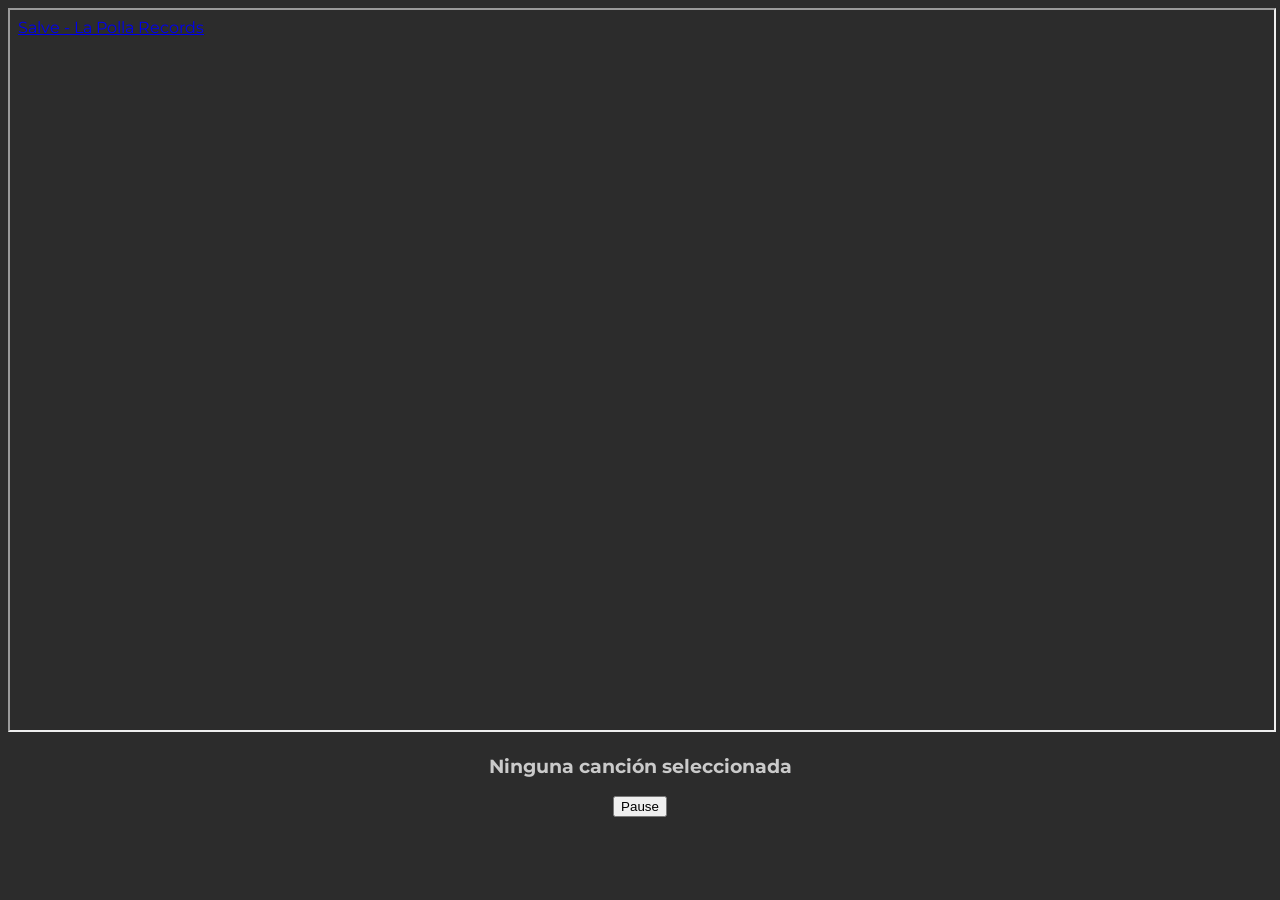
==== index.html @ 3966a8c6 "Correct play/pause functionality in audio player Fix play/pause functionality and ensure audio contr" ====
<!DOCTYPE html>
<html lang="es">
<head>
    <meta charset="UTF-8">
    <title>Pirate Spotify</title>
    <link rel="stylesheet" href="style.css">
</head>
<body>

    <div class="content">
        <iframe src="albums.html"></iframe>
    </div>

    <div class="barra-reproductor">
        <h3 id="reproductor-titulo">Ninguna canción seleccionada</h3>
        <audio id="reproductor-audio" src="" onended="siguienteCancion()"></audio>
        <div class="custom-audio-player">
            <button id="play" onclick="playPause()">Pause</span>
        </div>
    </div>

    <script>
        const audio = document.getElementById('reproductor-audio');
        const titulo = document.getElementById('reproductor-titulo');
        const playButton = document.getElementById('play');
        
        // Aquí el reproductor guardará la lista que le mande el disco
        let listaActual = [];
        let indiceActual = 0;

        // Esta función recibe el paquete completo desde el iframe del disco
        function cargarPlaylist(lista, indiceAEmpezar) {
            listaActual = lista;
            indiceActual = indiceAEmpezar;
            reproducirTema();
        }

        // Función interna que se encarga de hacer sonar lo que toque
        function reproducirTema() {
            if (listaActual.length > 0) {
                const cancion = listaActual[indiceActual];
                audio.src = cancion.url;
                titulo.innerText = cancion.titulo;
                audio.play();
            }
        }

        // ¡ESTO ES LO QUE BUSCABAS! Se ejecuta automáticamente al terminar un tema
        function siguienteCancion() {
            // Comprobamos si quedan más canciones en la lista
            if (indiceActual < listaActual.length - 1) {
                indiceActual++; // Sumamos 1 al contador (pasa a la siguiente)
                reproducirTema(); // La reproduce
            } else {
                titulo.innerText = "Fin del álbum";
            }
        }

        function playPause(){
            if(audio.paused){
                audio.play();
                playButton.innerText = "Paused";
            } else {
                audio.pause();
                playButton.innerText = "Play";
            }
        }
    </script>
</body>
</html>
---- style.css ----
@import url('https://fonts.googleapis.com/css2?family=Montserrat:ital,wght@0,100..900;1,100..900&display=swap');

html{
    background-color: #2c2c2c;
    color: #cacaca;
    font-family: 'Montserrat';
}

.songInfo{
    width: 20%;
    font-weight: 10px;
}

iframe{
    width: 100%;
    height: 80vh;
}

.barra-reproductor{
    display: flex;
    flex-direction: column;
    align-items: center;
}

#reproductor-audio{
    width: 90%;
}
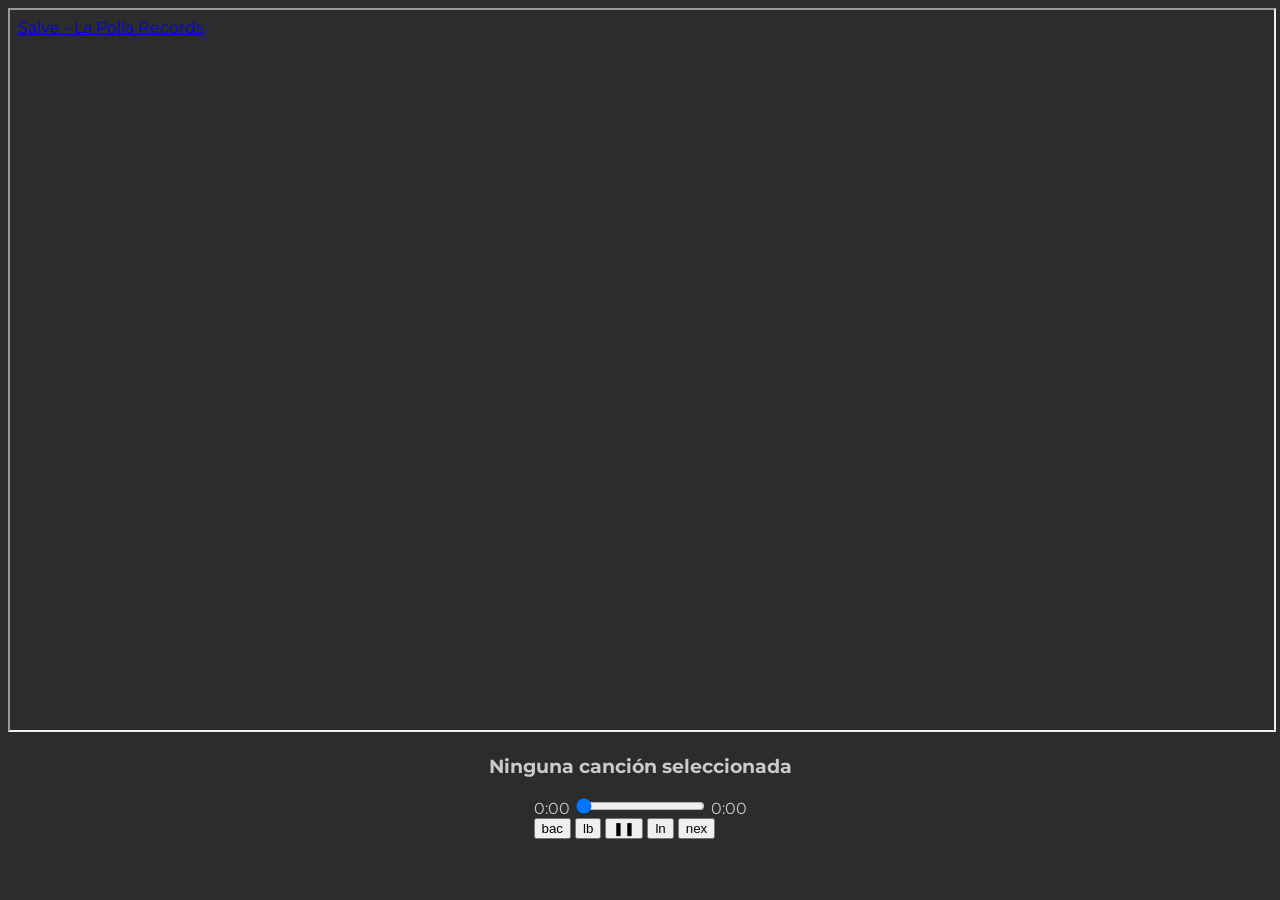
==== commit f0e606c5: "Enhance audio player with progress and navigation Added progress bar and navigation controls to audi" ====
--- a/index.html
+++ b/index.html
@@ -5,7 +5,7 @@
     <title>Pirate Spotify</title>
     <link rel="stylesheet" href="style.css">
 </head>
-<body>
+<body class="index">
 
     <div class="content">
         <iframe src="albums.html"></iframe>
@@ -15,7 +15,18 @@
         <h3 id="reproductor-titulo">Ninguna canción seleccionada</h3>
         <audio id="reproductor-audio" src="" onended="siguienteCancion()"></audio>
         <div class="custom-audio-player">
-            <button id="play" onclick="playPause()">Pause</span>
+            <div class="contenedor-progreso">
+                <span id="tiempo-actual">0:00</span>
+                <input type="range" id="barra-progreso" value="0" min="0" max="0">
+                <span id="tiempo-total">0:00</span>
+            </div>
+            <div class="controles">
+                <button id="anterior" onclick="anteriorCancion()">bac</button>
+                <button id="lilback" onclick="changeTime(false)">lb</button>
+                <button id="play" onclick="playPause()">❚❚</button>
+                <button id="lilnext" onclick="changeTime()">ln</button>
+                <button id="siguiente" onclick="siguienteCancion()">nex</button>
+            </div>
         </div>
     </div>
 
@@ -23,6 +34,9 @@
         const audio = document.getElementById('reproductor-audio');
         const titulo = document.getElementById('reproductor-titulo');
         const playButton = document.getElementById('play');
+        const barraProgreso = document.getElementById('barra-progreso');
+        const tiempoActualTxt = document.getElementById('tiempo-actual');
+        const tiempoTotalTxt = document.getElementById('tiempo-total');
         
         // Aquí el reproductor guardará la lista que le mande el disco
         let listaActual = [];
@@ -45,24 +59,69 @@
             }
         }
 
-        // ¡ESTO ES LO QUE BUSCABAS! Se ejecuta automáticamente al terminar un tema
         function siguienteCancion() {
-            // Comprobamos si quedan más canciones en la lista
             if (indiceActual < listaActual.length - 1) {
-                indiceActual++; // Sumamos 1 al contador (pasa a la siguiente)
-                reproducirTema(); // La reproduce
+                indiceActual++;
+                reproducirTema();
             } else {
                 titulo.innerText = "Fin del álbum";
+                
+            }
+        }
+
+        function anteriorCancion() {
+            if (indiceActual > 0) {
+                indiceActual--;
+                reproducirTema();
             }
         }
 
         function playPause(){
             if(audio.paused){
                 audio.play();
-                playButton.innerText = "Paused";
+                playButton.innerText = "❚❚";
             } else {
                 audio.pause();
-                playButton.innerText = "Play";
+                playButton.innerText = "▶";
+            }
+        }
+
+        function formatearTiempo(segundos){
+            if (isNaN(segundos)) return "0:00";
+            const min = Math.floor(segundos / 60);
+            const sec = Math.floor(segundos % 60);
+            return min + ":" + (sec < 10 ? "0" : "") + sec;
+        }
+
+        audio.addEventListener('loadedmetadata', () => {
+            barraProgreso.max = audio.duration;
+            tiempoTotalTxt.innerText = formatearTiempo(audio.duration);
+        });
+
+        audio.addEventListener('timeupdate', () => {
+            if (!usuarioArrastrando){
+                barraProgreso.value = audio.currentTime;
+            }
+            tiempoActualTxt.innerText = formatearTiempo(audio.currentTime);
+        })
+
+        let usuarioArrastrando = false;
+
+        barraProgreso.addEventListener('input', () => {
+            usuarioArrastrando = true;
+            tiempoActualTxt.innerText = formatearTiempo(barraProgreso.value);
+        });
+
+        barraProgreso.addEventListener('change', () => {
+            audio.currentTime = barraProgreso.value;
+            usuarioArrastrando = false;
+        });
+
+        function changeTime(forward = true){
+            if (forward){
+                audio.currentTime = audio.currentTime + 10;
+            } else {
+                audio.currentTime = audio.currentTime - 10;
             }
         }
     </script>
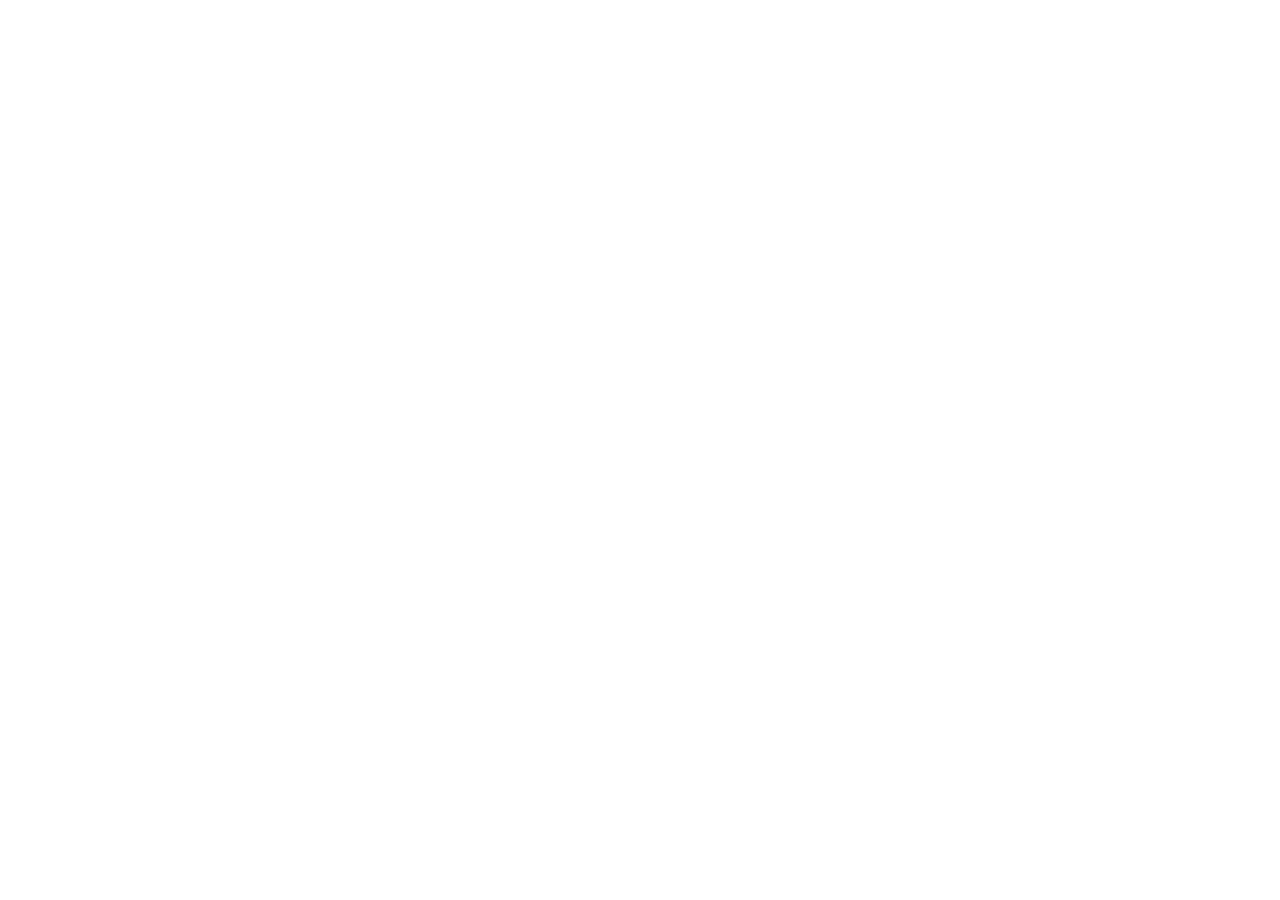
==== commit cceeaf79: "Replace Spanish index with English version and add video" ====
--- a/index.html
+++ b/index.html
@@ -1,128 +1,16 @@
 <!DOCTYPE html>
-<html lang="es">
+<html lang="en">
 <head>
     <meta charset="UTF-8">
-    <title>Pirate Spotify</title>
-    <link rel="stylesheet" href="style.css">
+    <meta name="viewport" content="width=device-width, initial-scale=1.0">
+    <title>Document</title>
 </head>
-<body class="index">
-
-    <div class="content">
-        <iframe src="albums.html"></iframe>
-    </div>
-
-    <div class="barra-reproductor">
-        <h3 id="reproductor-titulo">Ninguna canción seleccionada</h3>
-        <audio id="reproductor-audio" src="" onended="siguienteCancion()"></audio>
-        <div class="custom-audio-player">
-            <div class="contenedor-progreso">
-                <span id="tiempo-actual">0:00</span>
-                <input type="range" id="barra-progreso" value="0" min="0" max="0">
-                <span id="tiempo-total">0:00</span>
-            </div>
-            <div class="controles">
-                <button id="anterior" onclick="anteriorCancion()">bac</button>
-                <button id="lilback" onclick="changeTime(false)">lb</button>
-                <button id="play" onclick="playPause()">❚❚</button>
-                <button id="lilnext" onclick="changeTime()">ln</button>
-                <button id="siguiente" onclick="siguienteCancion()">nex</button>
-            </div>
-        </div>
-    </div>
+<body>
+    <video src="intro.mp4" onended="startApp()" autoplay></video>
 
     <script>
-        const audio = document.getElementById('reproductor-audio');
-        const titulo = document.getElementById('reproductor-titulo');
-        const playButton = document.getElementById('play');
-        const barraProgreso = document.getElementById('barra-progreso');
-        const tiempoActualTxt = document.getElementById('tiempo-actual');
-        const tiempoTotalTxt = document.getElementById('tiempo-total');
-        
-        // Aquí el reproductor guardará la lista que le mande el disco
-        let listaActual = [];
-        let indiceActual = 0;
-
-        // Esta función recibe el paquete completo desde el iframe del disco
-        function cargarPlaylist(lista, indiceAEmpezar) {
-            listaActual = lista;
-            indiceActual = indiceAEmpezar;
-            reproducirTema();
-        }
-
-        // Función interna que se encarga de hacer sonar lo que toque
-        function reproducirTema() {
-            if (listaActual.length > 0) {
-                const cancion = listaActual[indiceActual];
-                audio.src = cancion.url;
-                titulo.innerText = cancion.titulo;
-                audio.play();
-            }
-        }
-
-        function siguienteCancion() {
-            if (indiceActual < listaActual.length - 1) {
-                indiceActual++;
-                reproducirTema();
-            } else {
-                titulo.innerText = "Fin del álbum";
-                
-            }
-        }
-
-        function anteriorCancion() {
-            if (indiceActual > 0) {
-                indiceActual--;
-                reproducirTema();
-            }
-        }
-
-        function playPause(){
-            if(audio.paused){
-                audio.play();
-                playButton.innerText = "❚❚";
-            } else {
-                audio.pause();
-                playButton.innerText = "▶";
-            }
-        }
-
-        function formatearTiempo(segundos){
-            if (isNaN(segundos)) return "0:00";
-            const min = Math.floor(segundos / 60);
-            const sec = Math.floor(segundos % 60);
-            return min + ":" + (sec < 10 ? "0" : "") + sec;
-        }
-
-        audio.addEventListener('loadedmetadata', () => {
-            barraProgreso.max = audio.duration;
-            tiempoTotalTxt.innerText = formatearTiempo(audio.duration);
-        });
-
-        audio.addEventListener('timeupdate', () => {
-            if (!usuarioArrastrando){
-                barraProgreso.value = audio.currentTime;
-            }
-            tiempoActualTxt.innerText = formatearTiempo(audio.currentTime);
-        })
-
-        let usuarioArrastrando = false;
-
-        barraProgreso.addEventListener('input', () => {
-            usuarioArrastrando = true;
-            tiempoActualTxt.innerText = formatearTiempo(barraProgreso.value);
-        });
-
-        barraProgreso.addEventListener('change', () => {
-            audio.currentTime = barraProgreso.value;
-            usuarioArrastrando = false;
-        });
-
-        function changeTime(forward = true){
-            if (forward){
-                audio.currentTime = audio.currentTime + 10;
-            } else {
-                audio.currentTime = audio.currentTime - 10;
-            }
+        function startApp(){
+            window.location.href = "reproductor.html";
         }
     </script>
 </body>
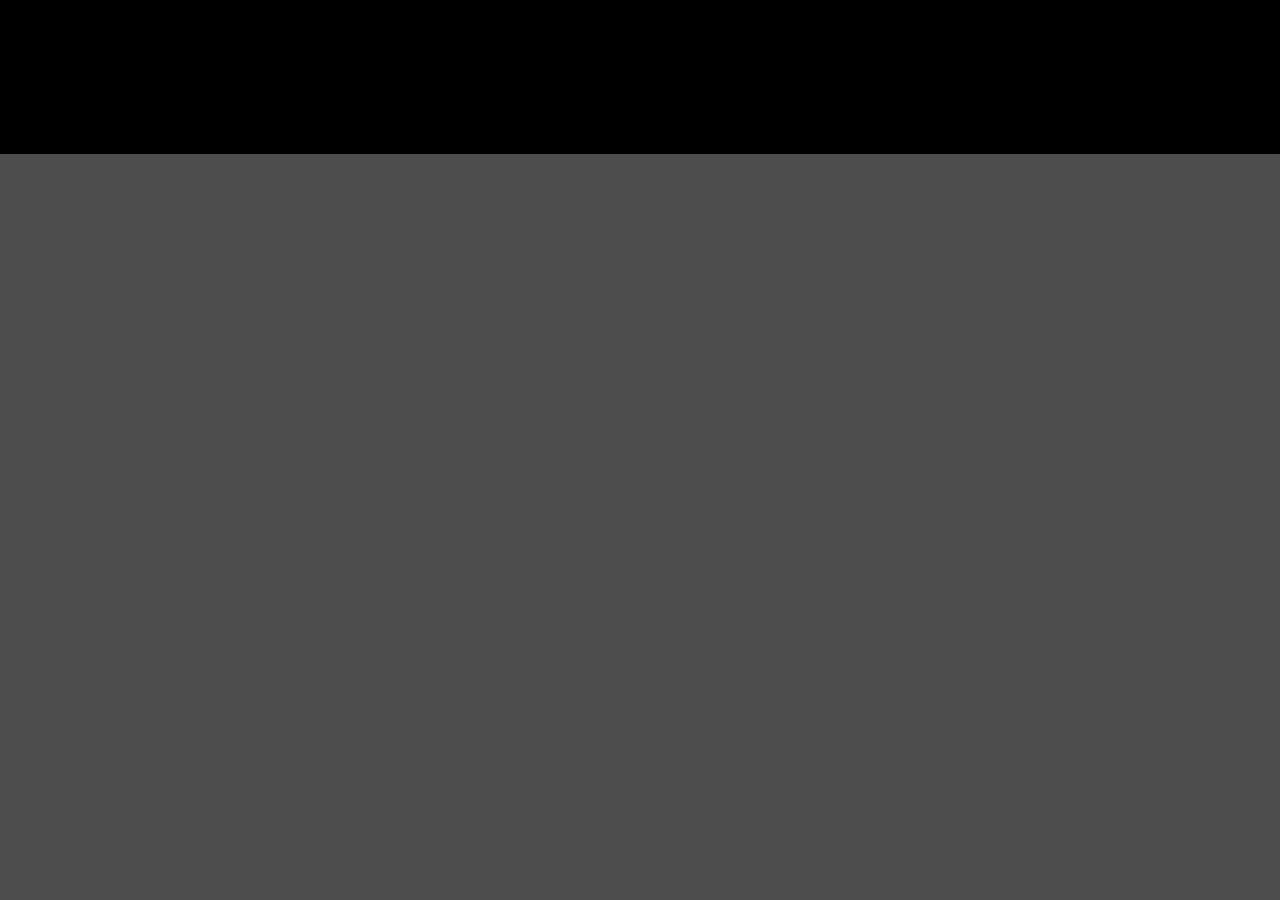
==== commit f9400821: "Revise index.html for improved layout and styling Updated HTML structure with additional meta tags, " ====
--- a/index.html
+++ b/index.html
@@ -2,11 +2,13 @@
 <html lang="en">
 <head>
     <meta charset="UTF-8">
-    <meta name="viewport" content="width=device-width, initial-scale=1.0">
-    <title>Document</title>
+    <meta name="viewport" content="width=device-width, initial-scale=1.0, maximum-scale=1.0, user-scalable=no">
+    <link rel="manifest" href="manifest.json">
+    <link rel="stylesheet" href="style.css">
+    <title>Intro</title>
 </head>
-<body>
-    <video src="intro.mp4" onended="startApp()" autoplay></video>
+<body style="background-color: #000; margin: 0; overflow: hidden;">
+    <video class="intro" src="intro.mp4" onended="startApp()" autoplay muted></video>
 
     <script>
         function startApp(){
--- a/style.css
+++ b/style.css
@@ -0,0 +1,155 @@
+@import url('https://fonts.googleapis.com/css2?family=Montserrat:ital,wght@0,100..900;1,100..900&display=swap');
+
+html{
+    background-color: #4d4d4d;
+    color: #cacaca;
+    font-family: 'Montserrat';
+    overflow-x: hidden;
+    margin: 0;
+    padding: 0;
+    width: 100%;
+    height: 100%;
+    box-sizing: border-box;
+}
+
+.index{
+    background-color: #2c2c2c;
+    overflow: hidden;
+    margin: 0;
+    padding: 0;
+    height: 100vh;
+}
+
+.songInfo{
+    width: 20%;
+    font-weight: 10px;
+}
+
+iframe{
+    width: 100%;
+    height: 83vh;
+    border: 0
+}
+
+.barra-reproductor{
+    display: flex;
+    flex-direction: column;
+    align-items: center;
+    width: 100%;
+    height: 17vh;
+}
+
+#reproductor-audio{
+    width: 90%;
+}
+
+.contenedor-progreso{
+    display: flex;
+    align-items: center;
+    width: 90%;
+    max-width: 500px;
+    gap: 10px;
+    margin-bottom: 10px;
+    font-size: 12px;
+    color: #b3b3b3;
+}
+
+#barra-progreso{
+    flex-grow: 1;
+    accent-color: #1db954;
+    cursor: pointer;
+    height: 4px;
+}
+
+.controles{
+    display: flex;
+    background-color: #3b3b3b;
+    padding: 5px;
+    align-items: center;
+    justify-content: center;
+    width: 50vw;
+    gap: 5%;
+    border-radius: 50px;
+}
+
+button{
+    width: 15%;
+    padding: 5px;
+    margin: 2px;
+    border-radius: 40px;
+}
+
+
+.albumTitle{
+    display: flex;
+    flex-direction: column;
+    align-items: center;
+    width: 100%;
+}
+
+.playlistContents{
+    display: flex;
+    flex-direction: column;
+}
+
+span.playableSong{
+    background-color: #2c2c2c;
+    width: 100%;
+    padding: 10px;
+}
+
+#contenedor-discos{
+    display: flex;
+    flex-direction: row;
+    width: 100%;
+    height: 100%;
+    justify-content: center;
+    align-items: center;
+    flex-wrap: wrap;
+}
+
+.album-card{
+    background: #3c493f;
+    display: flex;
+    flex-direction: column;
+    width: 30%;
+    max-width: 300px;
+    min-width: 100px;
+    text-align: center;
+    justify-content: center;
+    margin: 10px;
+}
+
+.album-card > img{
+    margin: 5px;
+}
+
+.busqueda{
+    width: 100%;
+    display: flex;
+    flex-direction: column;
+    align-items: center;
+}
+
+#buscador{
+    height: 4vh;
+    width: 50%;
+    border-radius: 4vh;
+    padding-left: 2vh;
+}
+
+.contenedor-album{
+    width: 100%;
+    height: 100%;
+    margin: 0;
+    padding: 0;
+    display: flex;
+    flex-direction: column;
+    align-items: center;
+    text-align: center;
+    justify-content: center;
+}
+
+img#caratula-album-reader{
+    width: 40vh;
+}
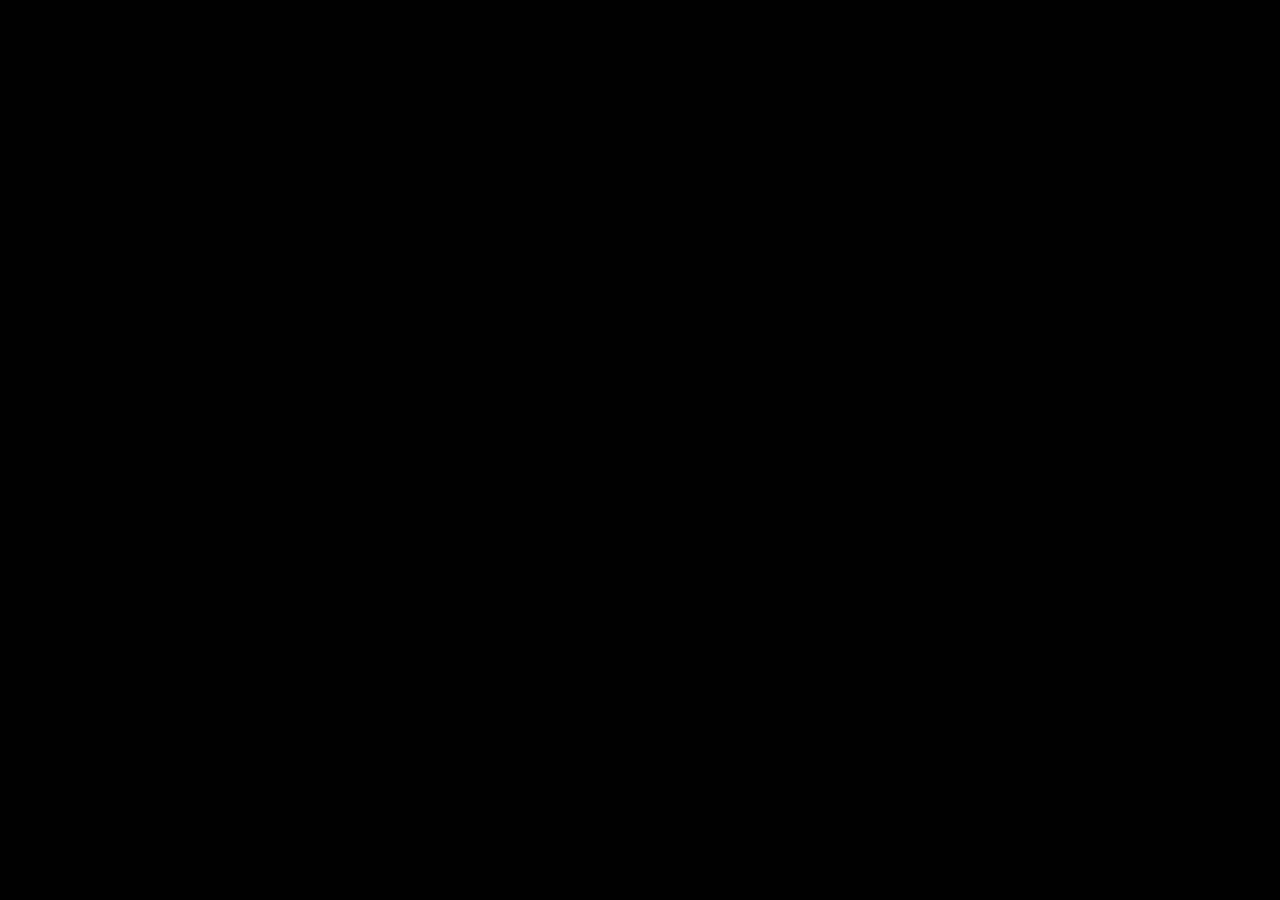
==== commit 3a9b40e5: "Refactor index.html for improved structure" ====
--- a/index.html
+++ b/index.html
@@ -7,7 +7,7 @@
     <link rel="stylesheet" href="style.css">
     <title>Intro</title>
 </head>
-<body style="background-color: #000; margin: 0; overflow: hidden;">
+<body class="introWeb" style="background-color: #000; margin: 0; overflow: hidden; width: 100%; height: 100%;">
     <video class="intro" src="intro.mp4" onended="startApp()" autoplay muted></video>
 
     <script>
--- a/style.css
+++ b/style.css
@@ -1,7 +1,8 @@
 @import url('https://fonts.googleapis.com/css2?family=Montserrat:ital,wght@0,100..900;1,100..900&display=swap');
 
 html{
-    background-color: #4d4d4d;
+    background: linear-gradient(to bottom, #199946, #000000);
+    background-attachment: fixed;
     color: #cacaca;
     font-family: 'Montserrat';
     overflow-x: hidden;
@@ -12,12 +13,31 @@
     box-sizing: border-box;
 }
 
+body#album-reader{
+    display: flex;
+    flex-direction: column;
+    align-items: center;
+    justify-content: flex-start;
+    min-height: 100%;
+    margin: 0;
+    padding: 0;
+    overflow-y: auto;
+}
+
+body.introWeb{
+    background-color: #000;
+    margin: 0;
+    overflow: hidden;
+    width: 100%;
+    height: 100%;
+}
+
 .index{
     background-color: #2c2c2c;
     overflow: hidden;
     margin: 0;
     padding: 0;
-    height: 100vh;
+    height: 100svh;
 }
 
 .songInfo{
@@ -27,16 +47,37 @@
 
 iframe{
     width: 100%;
-    height: 83vh;
-    border: 0
+    height: 80svh;
+    border: 0;
+    border-radius: 0 0 40px 40px;
+}
+
+#reproductor-titulo{
+    font-size: 1.1rem;
+    margin: 0 0 5px 0;
+    white-space: nowrap;
+    overflow: hidden;
+    text-overflow: ellipsis;
+    width: 85%;
+    text-align: center;
 }
 
 .barra-reproductor{
     display: flex;
     flex-direction: column;
     align-items: center;
-    width: 100%;
-    height: 17vh;
+    justify-content: space-evenly;
+    width: 100%;
+    height: 20svh;
+    padding: 10px 0;
+    box-sizing: border-box;
+}
+
+.custom-audio-player{
+    display: flex;
+    flex-direction: column;
+    align-items: center;
+    width: 100%;
 }
 
 #reproductor-audio{
@@ -58,27 +99,57 @@
     flex-grow: 1;
     accent-color: #1db954;
     cursor: pointer;
-    height: 4px;
+    height: 6px;
 }
 
 .controles{
     display: flex;
-    background-color: #3b3b3b;
     padding: 5px;
     align-items: center;
+    justify-content: space-between;
+    width: 85vw;
+    max-width: 450px;
+}
+
+button{
+    min-width: 50px;
+    height: 50px;
+    padding: 10px;;
+    margin: 2px;
+    color: #ffffff;
+    background-color: #1e1e1e;
+    border: 1px solid #333333;
+    border-radius: 50%;
+    font-family: 'Montserrat', sans-serif;
+    font-size: 16px;
+    display: inline-flex;
+    align-items: center;
     justify-content: center;
-    width: 50vw;
-    gap: 5%;
-    border-radius: 50px;
-}
-
-button{
-    width: 15%;
-    padding: 5px;
-    margin: 2px;
-    border-radius: 40px;
-}
-
+    cursor: pointer;
+    transition: all 0.2s ease-in-out;
+    outline: none;
+    -webkit-tap-highlight-color: transparent;
+    box-shadow: 0 4px 6px rgba(0, 0, 0, 0.3);
+}
+
+button:active{
+    background-color: #1db954;
+    color: #000000;
+    transform: scale(0.92);
+    box-shadow: 0 2px 3px rgba(0, 0, 0, 0.5);
+    border-color: #1db954;
+}
+
+button#play{
+    min-width: 65px;
+    height: 65px;
+}
+
+button#play:active{
+    background-color: #1db954;
+    color: #000000;
+    transform: scale(1.05);
+}
 
 .albumTitle{
     display: flex;
@@ -90,12 +161,24 @@
 .playlistContents{
     display: flex;
     flex-direction: column;
+    align-items: center;
+    width: 90%;
+    margin-top: 20px;
 }
 
 span.playableSong{
     background-color: #2c2c2c;
+    font-weight: 500;
     width: 100%;
     padding: 10px;
+    margin: 1px;
+
+    transition: background-color 0.3s ease, color 0.3s ease;
+}
+
+span.playableSong:hover{
+    background-color: #1db954;
+    color: #000;
 }
 
 #contenedor-discos{
@@ -109,19 +192,31 @@
 }
 
 .album-card{
-    background: #3c493f;
+    background-color: #2e2e2e;
     display: flex;
     flex-direction: column;
     width: 30%;
-    max-width: 300px;
-    min-width: 100px;
+    height: 195px;
     text-align: center;
-    justify-content: center;
     margin: 10px;
-}
-
-.album-card > img{
-    margin: 5px;
+    padding: 10px;
+    box-shadow: 0 4px 8px rgba(0, 0, 0, 0.2);
+    transition: background-color 0.3s ease, transform 0.3s ease, box-shadow 0.3s ease, color 0.3s ease;
+}
+
+.album-card:hover{
+    background-color: #1db954;
+    color: #000;
+    transform: translate(5px, -5px);
+    box-shadow: 0 12px 20px rgba(0, 0, 0, 0.4);
+}
+
+.coverImg{
+    width: 90%;
+    height: auto;
+    padding: 10px;
+    object-fit: cover;
+    border-radius: 30px;
 }
 
 .busqueda{
@@ -129,27 +224,53 @@
     display: flex;
     flex-direction: column;
     align-items: center;
+    padding: 15px 0;
 }
 
 #buscador{
-    height: 4vh;
-    width: 50%;
-    border-radius: 4vh;
-    padding-left: 2vh;
+    height: 30px;
+    width: 85%;
+    max-width: 500px;
+    border-radius: 25px;
+    padding-left: 20px;
+    font-size: 16px;
+    border: 1px solid #333;
+    background-color: #1f1f1f;
+    color: #fff;
+    outline: none;
 }
 
 .contenedor-album{
     width: 100%;
-    height: 100%;
-    margin: 0;
-    padding: 0;
+    max-width: 500px;
     display: flex;
     flex-direction: column;
     align-items: center;
     text-align: center;
-    justify-content: center;
+    padding-top: 30px;
+    padding-bottom: 50px;
+    box-sizing: border-box;
 }
 
 img#caratula-album-reader{
-    width: 40vh;
-}
+    width: 65vw;
+    max-width: 260px;
+    height: auto;
+    aspect-ratio: 1 / 1;
+    border-radius: 20px;
+    margin-bottom: 15px;
+    transition: box-shadow 0.3s ease;
+}
+
+img#caratula-album-reader:hover{
+    box-shadow: 0 12px 20px rgba(0, 0, 0, 0.4);
+}
+
+.intro{
+    width: 60%;
+    height: auto;
+    position: absolute;
+    top: 50%;
+    left: 50%;
+    transform: translate(-50%, -50%);
+}
